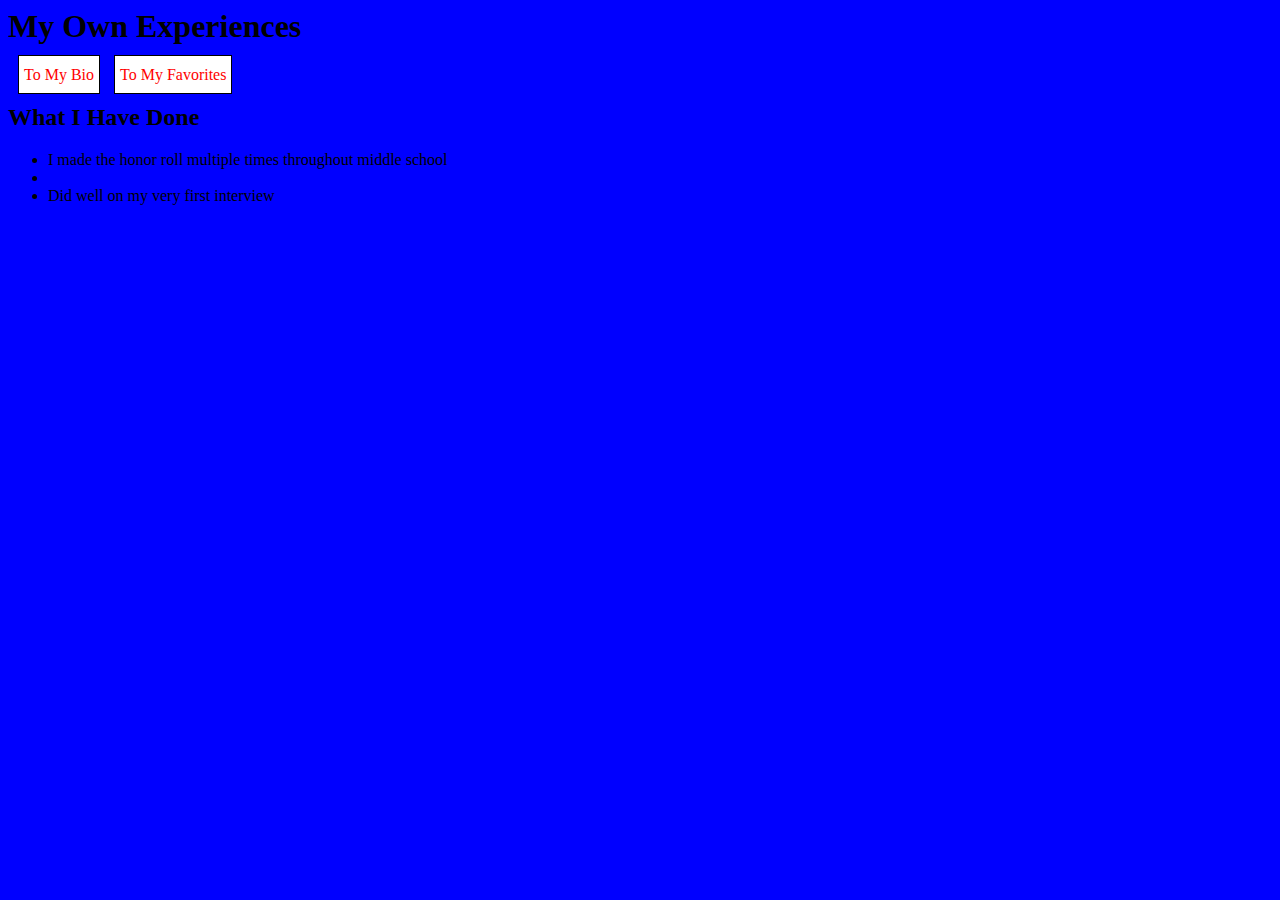
==== experiences.html @ 34c28f55 "Adding first files" ====
<html>
    <head>
        <title>My Experiences</title>
        <link rel="stylesheet" href="styles/styles2.css" type="text/css" />
    </head>
    
    
    <body>
        <h1>My Own Experiences</h1>
        <a class="myself" href="index.html">To My Bio</a>
        <a class="fav" href="favorites.html">To My Favorites</a>
        <h2>What I Have Done</h2>
        <ul class="accomplishments">
            <li>I made the honor roll multiple times throughout middle school</li>
            <li></li>
            <li>Did well on my very first interview</li>
            
        </ul>
    </body>
    
</html>
---- styles/styles2.css ----
body {
    background-color: blue;
}
a.fav {
    color:red;
    border:1px solid black;
    background-color:white;
    padding:10px 5px 10px 5px;
    margin-left:10px;
    text-decoration:none;
}
.fav:hover {
    background-color:green;
    font-style:italic;
}

a.myself {
    color:red;
    border:1px solid black;
    background-color:white;
    padding:10px 5px 10px 5px;
    margin-left:10px;
    text-decoration:none;
    
}
.myself:hover {
    background-color:pink;
    font-style:italic;
}
img {
    position: relative;
    left:500px;
    
}
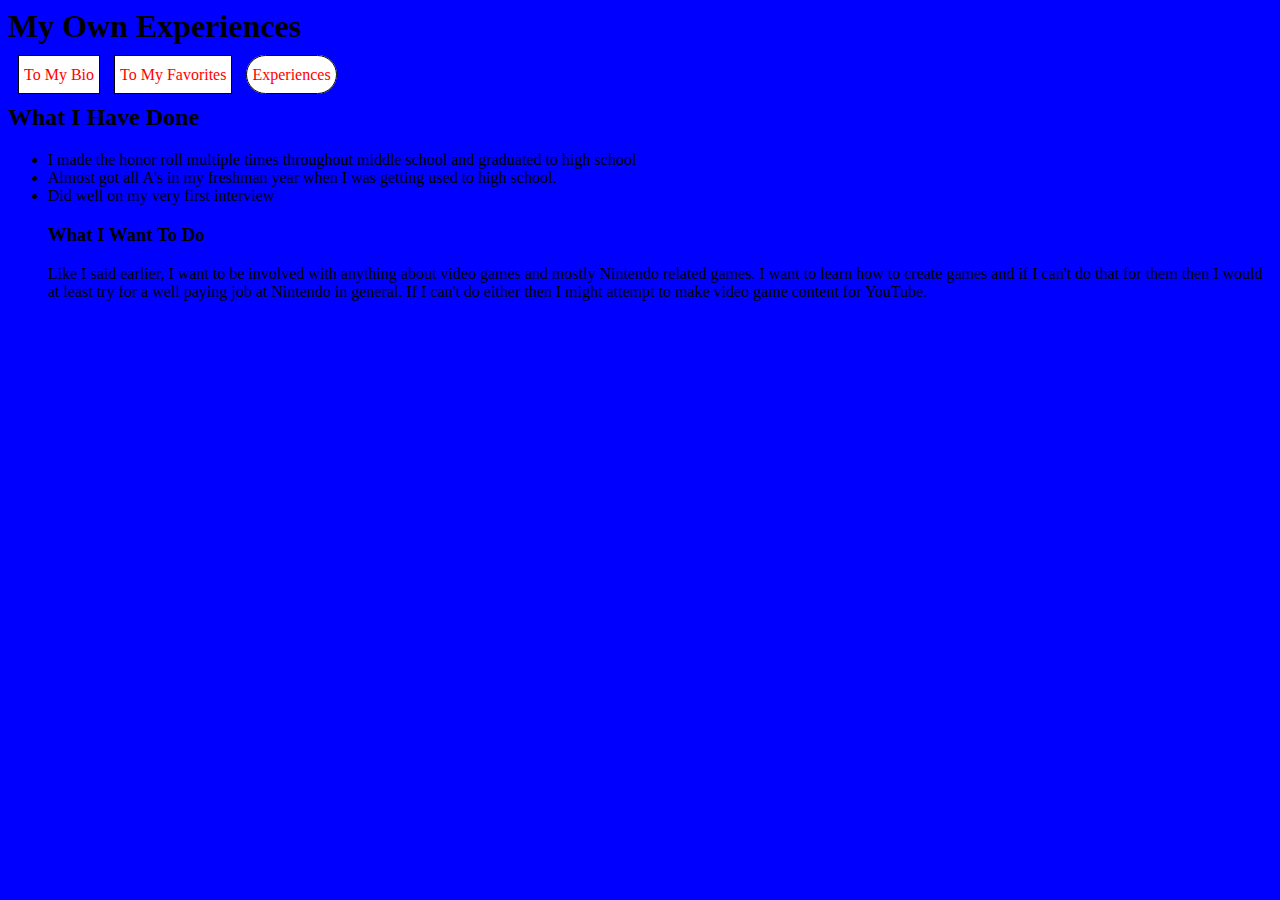
==== commit 720937b9: "Modified a few files and added three images" ====
--- a/experiences.html
+++ b/experiences.html
@@ -9,11 +9,15 @@
         <h1>My Own Experiences</h1>
         <a class="myself" href="index.html">To My Bio</a>
         <a class="fav" href="favorites.html">To My Favorites</a>
+        <a class="exp" href="experiences.html">Experiences</a>
         <h2>What I Have Done</h2>
         <ul class="accomplishments">
-            <li>I made the honor roll multiple times throughout middle school</li>
-            <li></li>
+            <li>I made the honor roll multiple times throughout middle school and graduated to high school</li>
+            <li>Almost got all A's in my freshman year when I was getting used to high school.</li>
             <li>Did well on my very first interview</li>
+                <h3 class="career">What I Want To Do</h3>
+                  <p class="job">Like I said earlier, I want to be involved with anything about  video games and mostly Nintendo related games. I want to learn how to create games and if I can't do that for them then I would at least try for a well paying job at Nintendo in general. If I can't do either then I might attempt to make video game content for YouTube.</p>
+                  
             
         </ul>
     </body>
--- a/styles/styles2.css
+++ b/styles/styles2.css
@@ -31,4 +31,17 @@
     position: relative;
     left:500px;
     
-}+}
+.exp {
+    color:red;
+    border:1px solid black;
+    background-color:white;
+    padding:10px 5px 10px 5px;
+    margin-left:10px;
+    text-decoration:none;
+    border-radius:100px;
+}
+.exp:hover {
+    background-color:yellow;
+    transition-duration:0.5s;
+    font-style:italic;